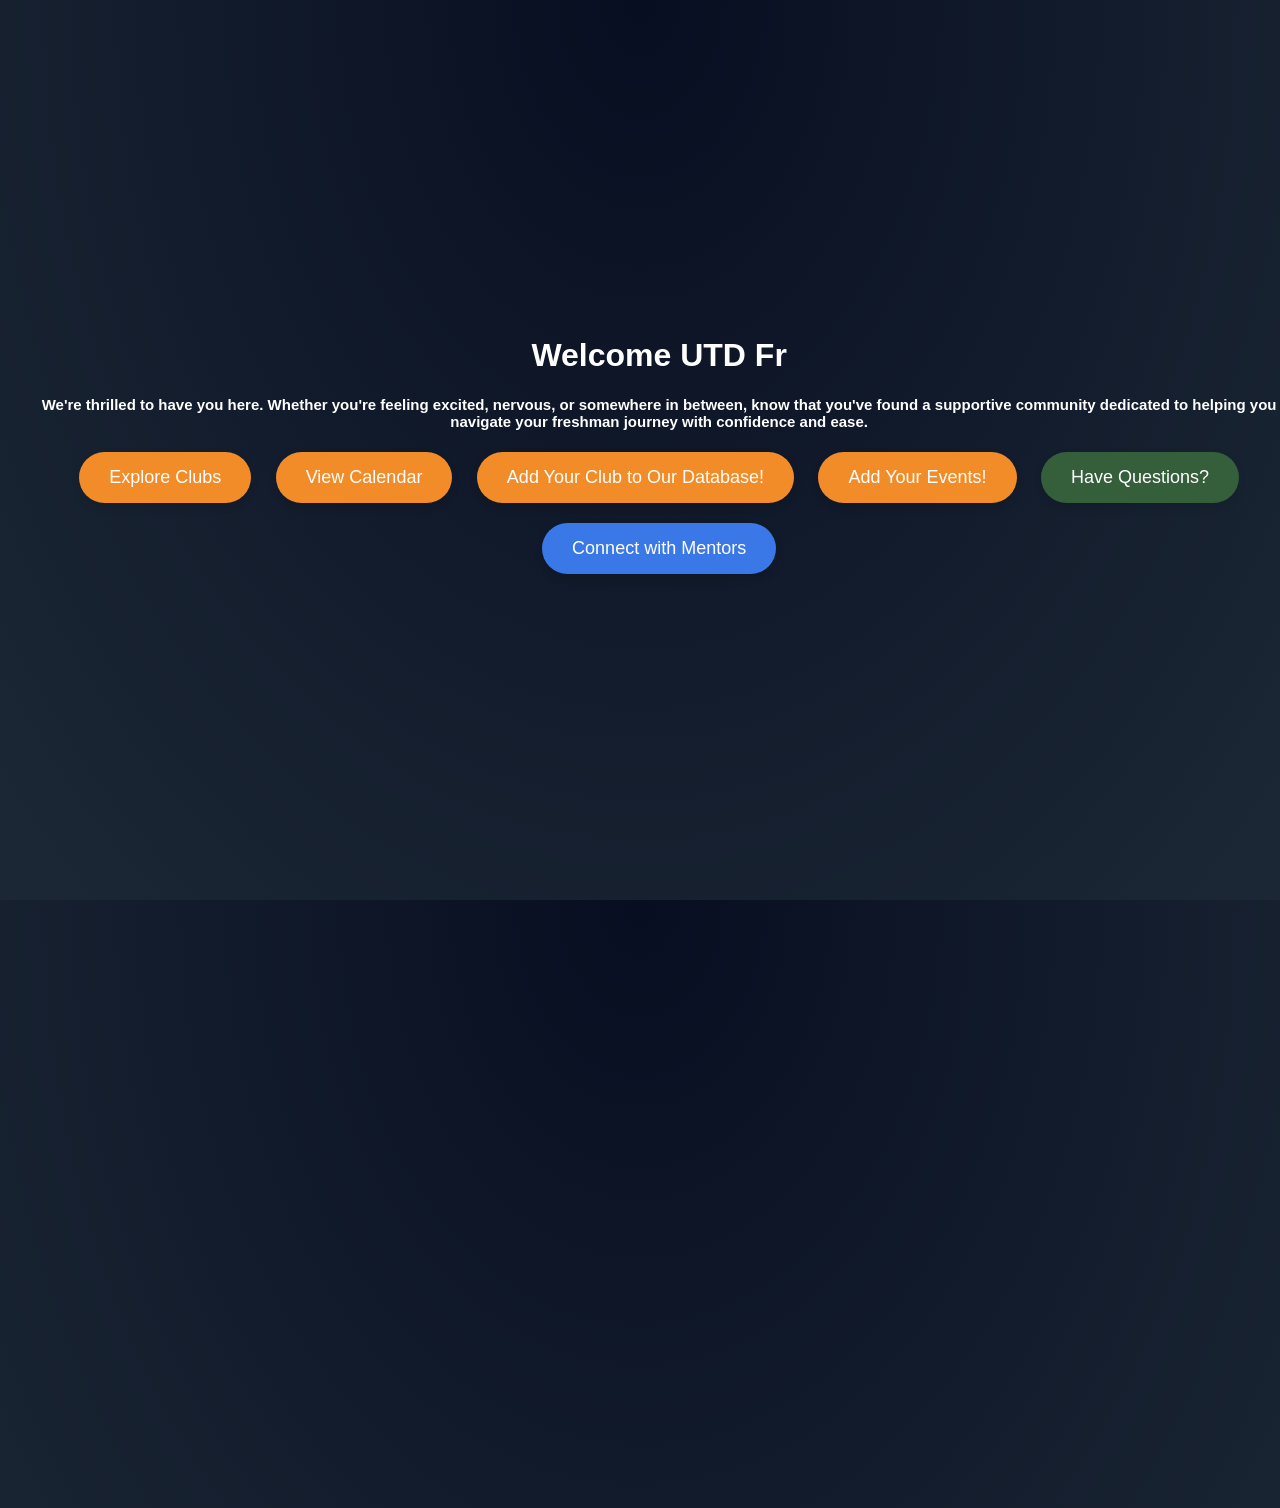
==== index.html @ 8aa38306 "📟🌵 Checkpoint ./index.html:66178321/368:66178343/2198" ====
<!DOCTYPE html>
<html lang="en">
  <head>
    <meta charset="UTF-8" />
    <meta name="viewport" content="width=device-width, initial-scale=1.0" />
    <title>UTD Freshmen Hub</title>
    <link rel="stylesheet" href="styles.css" />
    <script src="script.js"></script>

    <style>html, body {
            height: 100%;
            overflow: hidden;
            background-image: radial-gradient(ellipse at top, #080e21 0%, #1b2735 95%);
        }

        /* Star effect */
        .star {
            width: 1px;
            height: 1px;
            background: transparent;
            box-shadow: 100px 200px #fff,
                        500px 300px #fff,
                        800px 150px #fff,
                        1200px 400px #fff,
                        1500px 600px #fff,
                        /* ... Add other star positions here ... */
                        /* ... Continue adding star positions as needed ... */
        }

        /* Meteor animation */
      @keyframes meteor {
            0% {
                opacity: 0;
                margin-top: -300px;
                margin-right: -300px;
            }
          10%{
               opacity:1;           
          }
            12% {
                opacity: 0;
            }
            15% {
                margin-top: 300px;
                margin-left: -600px;
                opacity: 0;
            }
            100% {
                opacity: 0;
            }
        }

        /* Meteor elements */
        .meteor-1, .meteor-2, .meteor-3, .meteor-4, .meteor-5,
        .meteor-6, .meteor-7, .meteor-8, .meteor-9, .meteor-10,
        .meteor-11, .meteor-12, .meteor-13, .meteor-14, .meteor-15 {
            position: absolute;
            width: 300px;
            height: 1px;
            transform: rotate(-45deg);
            background-image: linear-gradient(to right, #fff, rgba(255, 255, 255, 0));
            animation: meteor 4s linear infinite;
            opacity: 0;
        }

        .meteor-1:before, .meteor-2:before, .meteor-3:before,
        .meteor-4:before, .meteor-5:before, .meteor-6:before,
        .meteor-7:before, .meteor-8:before, .meteor-9:before,
        .meteor-10:before, .meteor-11:before, .meteor-12:before,
        .meteor-13:before, .meteor-14:before, .meteor-15:before {
            content: "";
            position: absolute;
            width: 4px;
            height: 5px;
            border-radius: 50%;
            margin-top: -2px;
            background: rgba(255, 255, 255, 0.7);
            box-shadow: 0 0 15px 3px #fff;
        }
.meteor-1 { animation: meteor 5s linear infinite; } /* Slower */
.meteor-2 { animation: meteor 7s linear infinite; } /* Normal speed (same as before) */
.meteor-3 { animation: meteor 4s linear infinite; } /* Faster */
.meteor-4 { animation: meteor 5s linear infinite; }      
 .meteor-5 { animation: meteor 8s linear infinite; }     
 .meteor-6 { animation: meteor 5s linear infinite; }     
  .meteor-7 { animation: meteor 9s linear infinite; }   
      .meteor-8 { animation: meteor 6s linear infinite; } 
      .meteor-9 { animation: meteor 3s linear infinite; } 
      .meteor-10 { animation: meteor 7s linear infinite; } 
      .meteor-11 { animation: meteor 6s linear infinite; } 
      .meteor-12 { animation: meteor 5s linear infinite; } 
      .meteor-13 { animation: meteor 8s linear infinite; } 
      
/* ... Adjust animation durations for other meteors ... */



        /* Adjust meteor positions */
        .meteor-1 { top: 50px; left: 10%; animation-delay: 5s; }
        .meteor-2 { top: 120px; left: 20%; animation-delay: 3s;}
        .meteor-3 { top: 200px; left: 30%; animation-delay: 7s;}
        .meteor-4 { top: 300px; left: 40%; animation-delay: 2s;}
        .meteor-5 { top: 400px; left: 50%; animation-delay: 6s;}
        .meteor-6 { top: 500px; left: 60%; animation-delay: 4s}
        .meteor-7 { top: 600px; left: 70%; animation-delay: 3s}
        .meteor-8 { top: 700px; left: 80%; animation-delay: 0s}
        .meteor-9 { top: 800px; left: 90%; animation-delay: 5s}
        .meteor-10 { top: 900px; left: 100%; animation-delay: 2s }
        .meteor-11 { top: 1000px; left: 110%; animation-delay: 3s}
        .meteor-12 { top: 1100px; left: 120%; animation-delay: 7s}
        .meteor-13 { top: 1200px; left: 130%; animation-delay: 5s}
        .meteor-14 { top: 1300px; left: 140%; animation-delay: 4s}
        .meteor-15 { top: 1400px; left: 150%; animation-delay: 1s}
        </style>
    
    <style>
      body {
        background-size: cover;
        font-family: "Montserrat", sans-serif;
        margin: 0;
        padding: 0;
        display: flex;
        justify-content: center;
        align-items: center;
        height: 100vh;
      }

      .container {
        text-align: center;
        color: white;
      }

      button {
        padding: 15px 30px;
        margin: 10px;
        font-size: 18px;
        border: none;
        border-radius: 30px;
        cursor: pointer;
        background-color: #F28C28; /* orange button color */
        color: white;
        transition: background-color 0.3s, transform 0.2s;
        box-shadow: 0 4px 8px rgba(0, 0, 0, 0.1);
      }

      button:hover {
        background-color: #CC5500; /* Darker orange on hover */
        transform: scale(1.05);
        box-shadow: 0 6px 12px rgba(0, 0, 0, 0.2);
      }

      button:active {
        transform: scale(0.95);
      }
      h2 {
        font-size: 15px;
      }
    </style>
  </head>
  
<body>
    <!-- Meteor shower background elements -->
    <div class="star"></div>
    <div class="meteor-1"></div>
  <div class="meteor-2"></div>
<div class="meteor-3"></div>
<div class="meteor-4"></div>
<div class="meteor-5"></div>
<div class="meteor-6"></div>
<div class="meteor-7"></div>
<div class="meteor-8"></div>
<div class="meteor-9"></div>
<div class="meteor-10"></div>
<div class="meteor-11"></div>
<div class="meteor-12"></div>
<div class="meteor-13"></div>
<div class="meteor-14"></div>
<div class="meteor-15"></div>
  
  
  <script>
        // Dynamically generate stars with random positions
        for (let i = 0; i < 50; i++) {
            const star = document.createElement('div');
            star.className = 'star';
            star.style.top = `${Math.random() * window.innerHeight}px`;
            star.style.left = `${Math.random() * window.innerWidth}px`;
            document.body.appendChild(star);
        }
    </script>
  <div class="meteor-1"></div>
<div class="meteor-2"></div>
  <div class="meteor-3"></div>
  <div class="meteor-4"></div>
  <div class="meteor-5"></div>
  <div class="meteor-6"></div>
  <div class="meteor-7"></div>
  <div class="meteor-8"></div>
  <div class="meteor-9"></div>
  <div class="meteor-10"></div>
  <div class="meteor-11"></div>
  <div class="meteor-12"></div>
  <div class="meteor-13"></div>
  <div class="meteor-14"></div>
  <div class="meteor-15"></div>

</body>
  
  <body>
    <div class="container">
  
      <h1 id="welcome-text"></h1>

      <h2>
        We're thrilled to have you here. Whether you're feeling excited,
        nervous, or somewhere in between, know that you've found a supportive
        community dedicated to helping you navigate your freshman journey with
        confidence and ease.
      </h2>
      <a href="clubs.html"><button>Explore Clubs</button></a>
      <a href="calendar.html"><button>View Calendar</button></a>
      <a href="https://forms.gle/FMTsBV5ovPkFFYZQ8"><button>Add Your Club to Our Database!</button></a>
      <a href="form.html"><button>Add Your Events!</button></a>
      <button style="background-color: #355E3B">Have Questions?</button>
      <button style="background-color: #3b78e7">Connect with Mentors</button>
    </div>
   
    <script src="script.js"></script>
    <script>
      console.log("Script loaded");

const welcomeText = "Welcome UTD Freshman!";
const welcomeDiv = document.getElementById("welcome-text");

function typeWriter(text, i) {
  if (i < text.length) {
    welcomeDiv.innerHTML += text.charAt(i);
    i++;
    setTimeout(function () {
      typeWriter(text, i);
    }, 100); // Adjust the typing speed (milliseconds)
  }
}

typeWriter(welcomeText, 0);

    </script>
    <!-- Start of ChatBot (www.chatbot.com) code -->
<script type="text/javascript">
    window.__be = window.__be || {};
    window.__be.id = "65ff8ab4b17715000725b593";
    (function() {
        var be = document.createElement('script'); be.type = 'text/javascript'; be.async = true;
        be.src = ('https:' == document.location.protocol ? 'https://' : 'http://') + 'cdn.chatbot.com/widget/plugin.js';
        var s = document.getElementsByTagName('script')[0]; s.parentNode.insertBefore(be, s);
    })();
</script>
<noscript>You need to <a href="https://www.chatbot.com/help/chat-widget/enable-javascript-in-your-browser/" rel="noopener nofollow">enable JavaScript</a> in order to use the AI chatbot tool powered by <a href="https://www.chatbot.com/" rel="noopener nofollow" target="_blank">ChatBot</a></noscript>
<!-- End of ChatBot code -->
  </body>
</html>
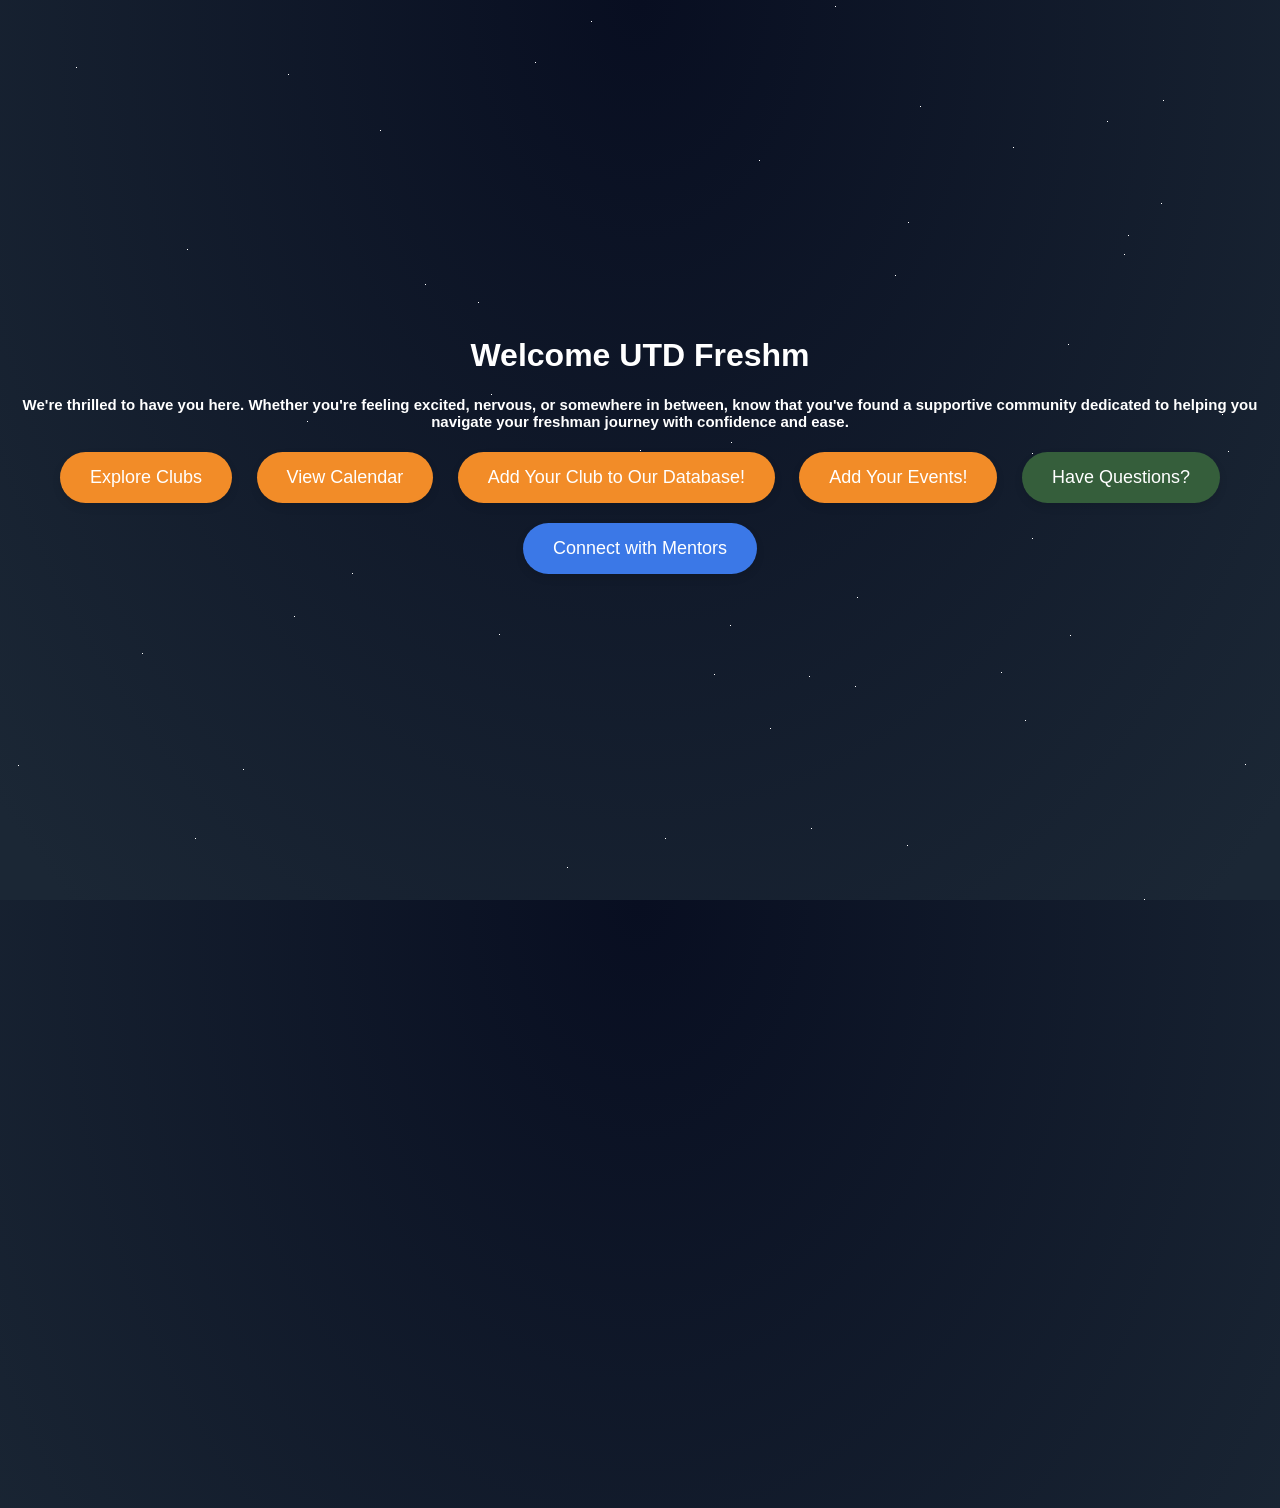
==== commit 98c05abf: "🍰🛋 Checkpoint ./index.html:66178321/18174:66178343/1074" ====
--- a/index.html
+++ b/index.html
@@ -12,20 +12,26 @@
             overflow: hidden;
             background-image: radial-gradient(ellipse at top, #080e21 0%, #1b2735 95%);
         }
-
-        /* Star effect */
-        .star {
-            width: 1px;
-            height: 1px;
-            background: transparent;
-            box-shadow: 100px 200px #fff,
-                        500px 300px #fff,
-                        800px 150px #fff,
-                        1200px 400px #fff,
-                        1500px 600px #fff,
-                        /* ... Add other star positions here ... */
-                        /* ... Continue adding star positions as needed ... */
-        }
+    .star {
+        position: absolute;
+        width: 1px;
+        height: 1px;
+        background: #fff;
+        /* Set the box-shadow to position the stars */
+        /* You can adjust these values to position the stars */
+        /* Each pair of values represents the X and Y coordinates of a star */
+        box-shadow: 
+            100px 200px, 300px 400px, 500px 100px, 700px 500px, 900px 300px, 1100px 200px,
+            1200px 600px, 1400px 400px, 1600px 300px, 1800px 500px, 2000px 200px, 2200px 100px,
+            2400px 600px, 2600px 300px, 2800px 400px, 3000px 200px, 3200px 500px, 3400px 100px,
+            3600px 600px, 3800px 300px, 4000px 400px, 4200px 200px, 4400px 500px, 4600px 100px,
+            4800px 600px, 5000px 300px,
+            5200px 100px, 5400px 400px, 5600px 200px, 5800px 500px, 6000px 300px, 6200px 100px,
+            6400px 600px, 6600px 400px, 6800px 300px, 7000px 200px, 7200px 500px, 7400px 100px,
+            7600px 600px, 7800px 400px, 8000px 300px, 8200px 200px, 8400px 500px, 8600px 100px,
+            8800px 600px, 9000px 300px, 9200px 400px, 9400px 200px, 9600px 500px, 9800px 100px,
+            5500px 350px, 5600px 450px, 5700px 250px, 5800px 350px, 5900px 150px, 6000px 400px, 6100px 300px, 6200px 500px, 6300px 200px, 6400p
+    }
 
         /* Meteor animation */
       @keyframes meteor {
@@ -111,6 +117,7 @@
         .meteor-13 { top: 1200px; left: 130%; animation-delay: 5s}
         .meteor-14 { top: 1300px; left: 140%; animation-delay: 4s}
         .meteor-15 { top: 1400px; left: 150%; animation-delay: 1s}
+      
         </style>
     
     <style>
@@ -141,17 +148,29 @@
         color: white;
         transition: background-color 0.3s, transform 0.2s;
         box-shadow: 0 4px 8px rgba(0, 0, 0, 0.1);
+        
       }
 
       button:hover {
         background-color: #CC5500; /* Darker orange on hover */
         transform: scale(1.05);
         box-shadow: 0 6px 12px rgba(0, 0, 0, 0.2);
-      }
-
-      button:active {
-        transform: scale(0.95);
-      }
+        animation: glow 1s infinite alternate;
+      }
+ button:active {
+            transform: scale(0.95);
+        }
+
+        /* Glowing effect animation */
+        @keyframes glow {
+            from {
+                box-shadow: 0 6px 12px rgba(0, 0, 0, 0.2);
+            }
+            to {
+                box-shadow: 0 8px 16px rgba(255, 140, 40, 0.8);
+            }
+        }
+      
       h2 {
         font-size: 15px;
       }
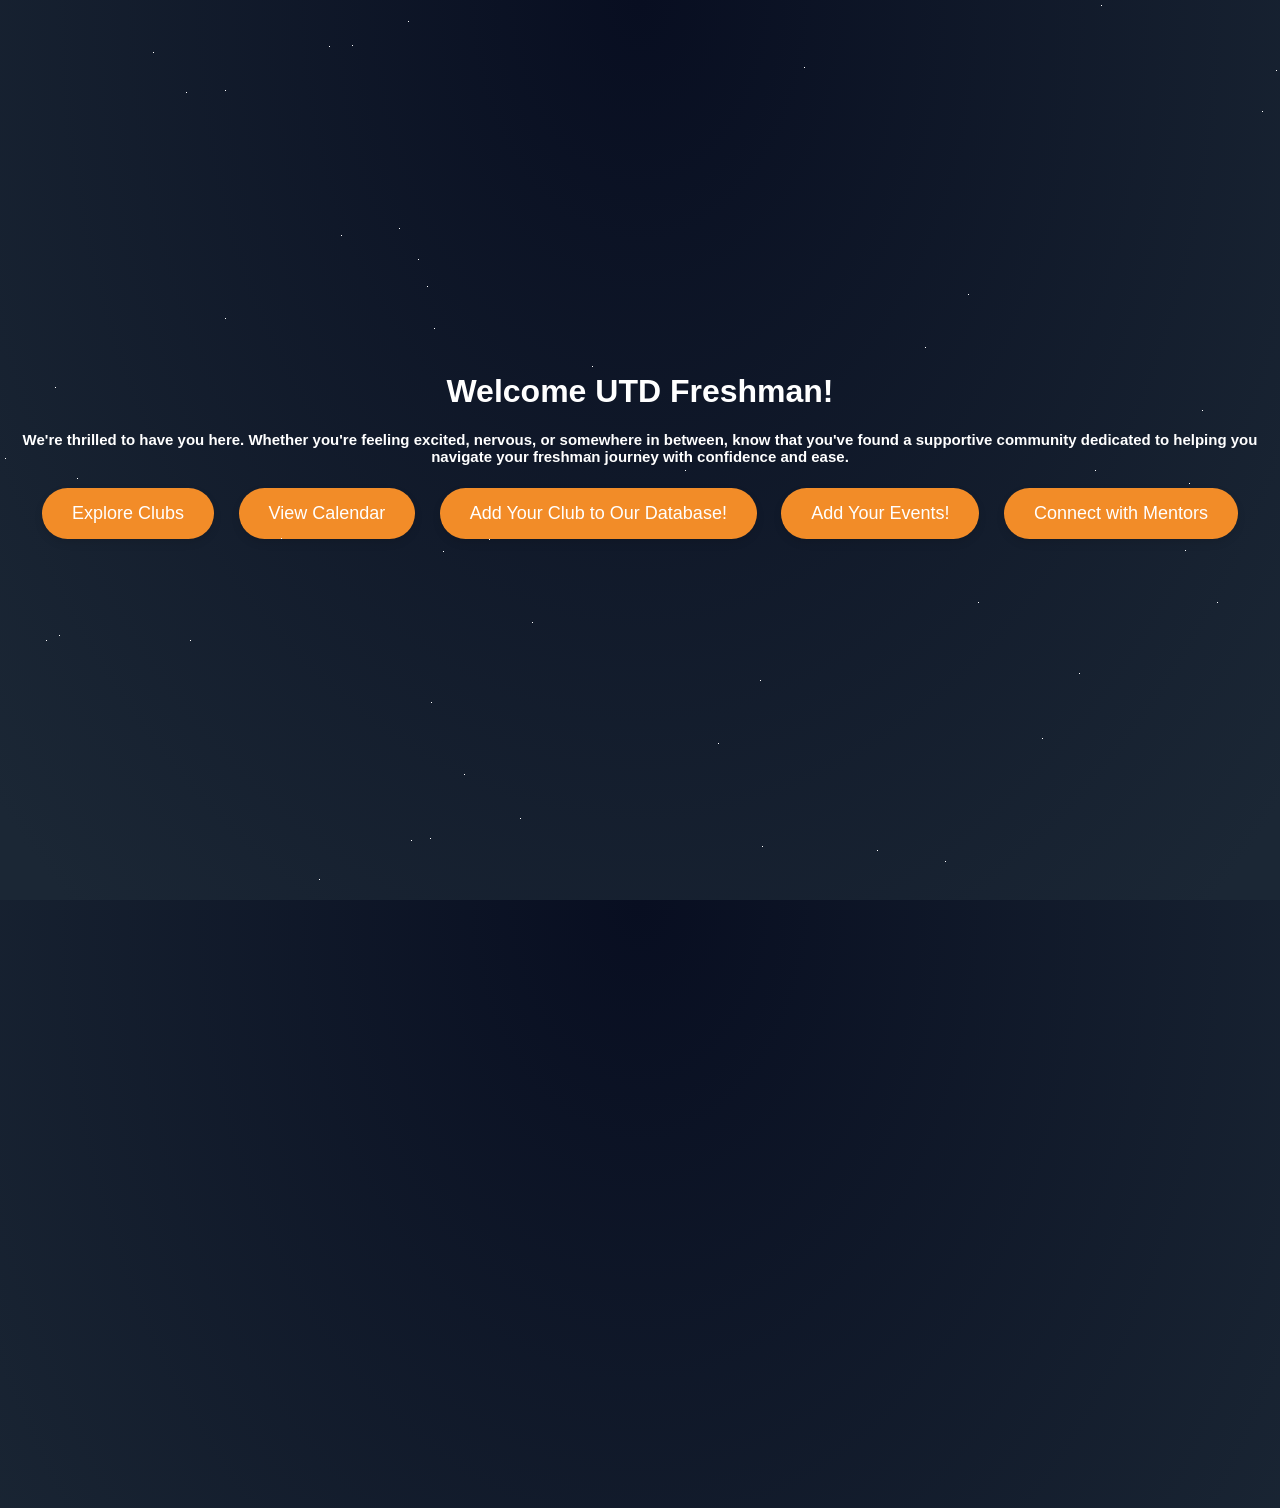
==== commit d89f4529: "🌘🏕 Checkpoint ./index.html:66178321/73:66178343/464:66179221/144 ./mentors.html:66179221/3953 ./form" ====
--- a/index.html
+++ b/index.html
@@ -148,29 +148,17 @@
         color: white;
         transition: background-color 0.3s, transform 0.2s;
         box-shadow: 0 4px 8px rgba(0, 0, 0, 0.1);
-        
       }
 
       button:hover {
         background-color: #CC5500; /* Darker orange on hover */
         transform: scale(1.05);
         box-shadow: 0 6px 12px rgba(0, 0, 0, 0.2);
-        animation: glow 1s infinite alternate;
-      }
- button:active {
-            transform: scale(0.95);
-        }
-
-        /* Glowing effect animation */
-        @keyframes glow {
-            from {
-                box-shadow: 0 6px 12px rgba(0, 0, 0, 0.2);
-            }
-            to {
-                box-shadow: 0 8px 16px rgba(255, 140, 40, 0.8);
-            }
-        }
-      
+      }
+
+      button:active {
+        transform: scale(0.95);
+      }
       h2 {
         font-size: 15px;
       }
@@ -240,8 +228,8 @@
       <a href="calendar.html"><button>View Calendar</button></a>
       <a href="https://forms.gle/FMTsBV5ovPkFFYZQ8"><button>Add Your Club to Our Database!</button></a>
       <a href="form.html"><button>Add Your Events!</button></a>
-      <button style="background-color: #355E3B">Have Questions?</button>
-      <button style="background-color: #3b78e7">Connect with Mentors</button>
+      <a href="mentors.html"><button>Connect with Mentors</button></a>
+      <!--<button style="background-color: #3b78e7">Connect with Mentors</button>-->
     </div>
    
     <script src="script.js"></script>
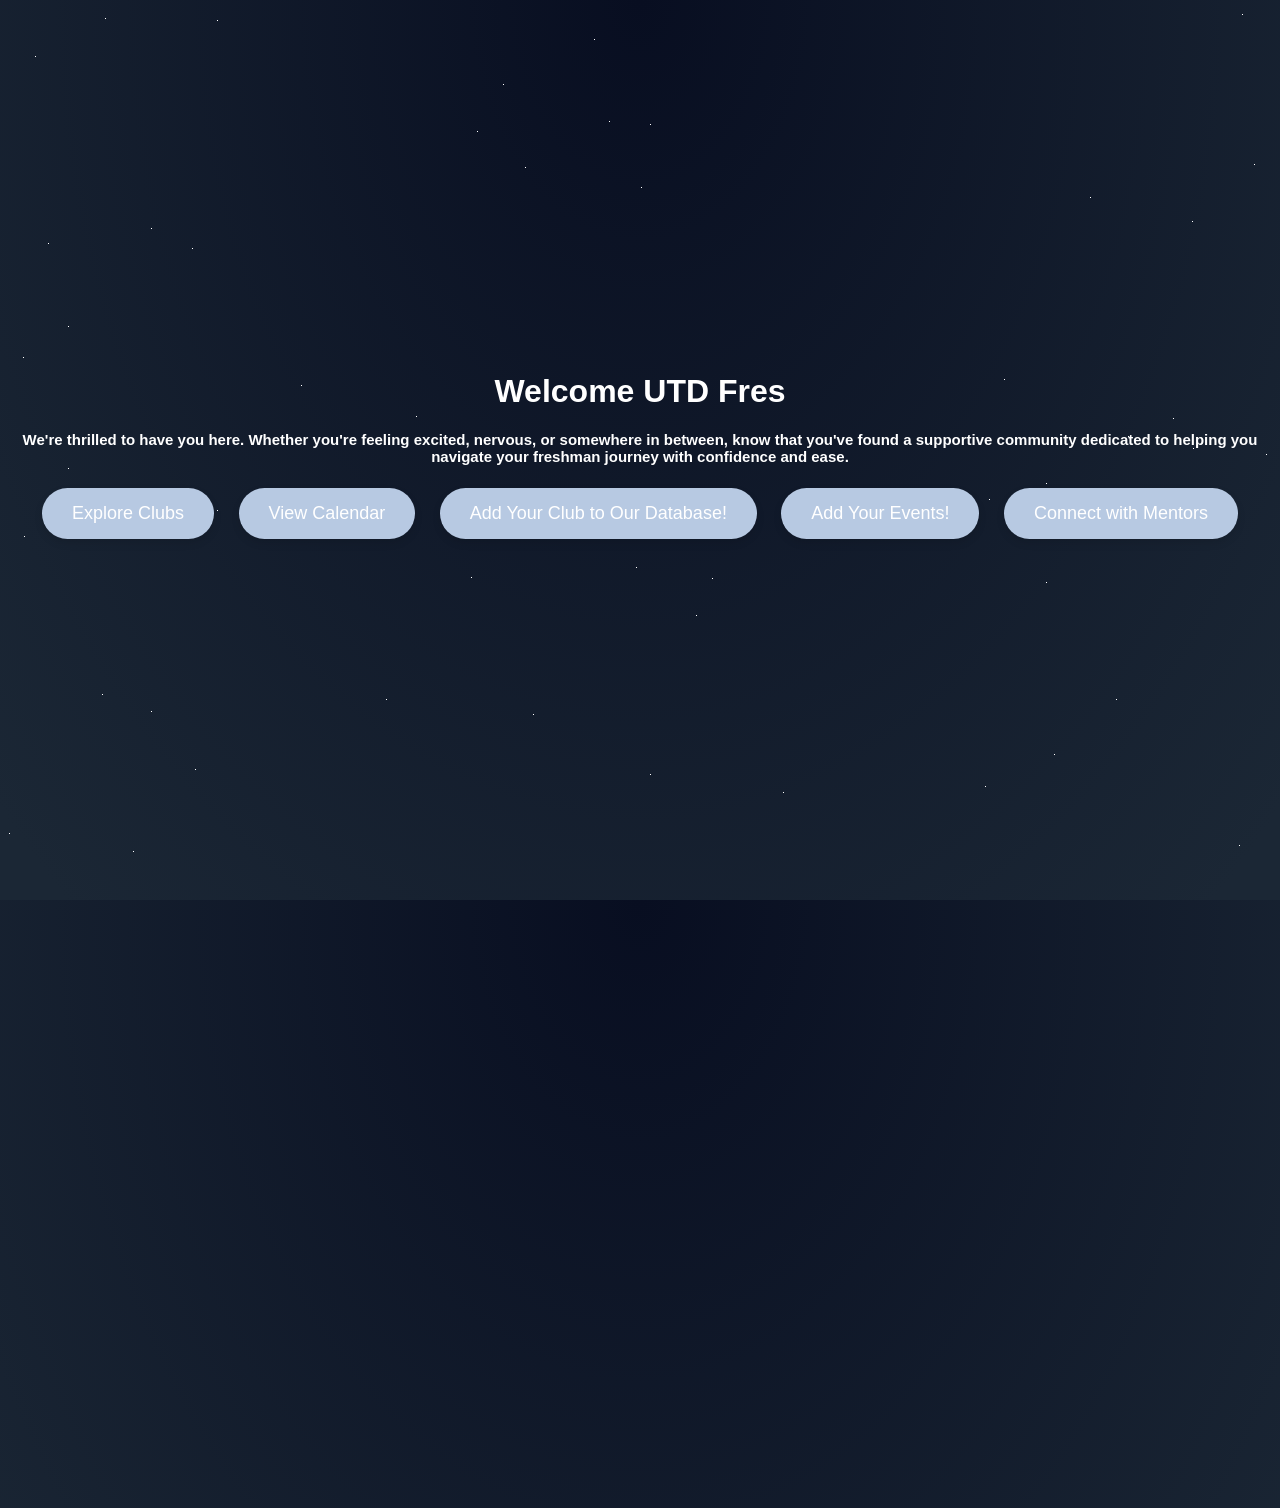
==== commit f69dd725: "🚜🚝 Checkpoint ./mentors.html:66179221/764 ./calendar.html:66178321/49 ./index.html:66178321/24470" ====
--- a/index.html
+++ b/index.html
@@ -7,12 +7,18 @@
     <link rel="stylesheet" href="styles.css" />
     <script src="script.js"></script>
 
-    <style>html, body {
-            height: 100%;
-            overflow: hidden;
-            background-image: radial-gradient(ellipse at top, #080e21 0%, #1b2735 95%);
-        }
-    .star {
+    <style>
+      html,
+      body {
+        height: 100%;
+        overflow: hidden;
+        background-image: radial-gradient(
+          ellipse at top,
+          #080e21 0%,
+          #1b2735 95%
+        );
+      }
+      .star {
         position: absolute;
         width: 1px;
         height: 1px;
@@ -20,106 +26,217 @@
         /* Set the box-shadow to position the stars */
         /* You can adjust these values to position the stars */
         /* Each pair of values represents the X and Y coordinates of a star */
-        box-shadow: 
-            100px 200px, 300px 400px, 500px 100px, 700px 500px, 900px 300px, 1100px 200px,
-            1200px 600px, 1400px 400px, 1600px 300px, 1800px 500px, 2000px 200px, 2200px 100px,
-            2400px 600px, 2600px 300px, 2800px 400px, 3000px 200px, 3200px 500px, 3400px 100px,
-            3600px 600px, 3800px 300px, 4000px 400px, 4200px 200px, 4400px 500px, 4600px 100px,
-            4800px 600px, 5000px 300px,
-            5200px 100px, 5400px 400px, 5600px 200px, 5800px 500px, 6000px 300px, 6200px 100px,
-            6400px 600px, 6600px 400px, 6800px 300px, 7000px 200px, 7200px 500px, 7400px 100px,
-            7600px 600px, 7800px 400px, 8000px 300px, 8200px 200px, 8400px 500px, 8600px 100px,
-            8800px 600px, 9000px 300px, 9200px 400px, 9400px 200px, 9600px 500px, 9800px 100px,
-            5500px 350px, 5600px 450px, 5700px 250px, 5800px 350px, 5900px 150px, 6000px 400px, 6100px 300px, 6200px 500px, 6300px 200px, 6400p
-    }
-
-        /* Meteor animation */
+        box-shadow: 100px 200px, 300px 400px, 500px 100px, 700px 500px,
+          900px 300px, 1100px 200px, 1200px 600px, 1400px 400px, 1600px 300px,
+          1800px 500px, 2000px 200px, 2200px 100px, 2400px 600px, 2600px 300px,
+          2800px 400px, 3000px 200px, 3200px 500px, 3400px 100px, 3600px 600px,
+          3800px 300px, 4000px 400px, 4200px 200px, 4400px 500px, 4600px 100px,
+          4800px 600px, 5000px 300px, 5200px 100px, 5400px 400px, 5600px 200px,
+          5800px 500px, 6000px 300px, 6200px 100px, 6400px 600px, 6600px 400px,
+          6800px 300px, 7000px 200px, 7200px 500px, 7400px 100px, 7600px 600px,
+          7800px 400px, 8000px 300px, 8200px 200px, 8400px 500px, 8600px 100px,
+          8800px 600px, 9000px 300px, 9200px 400px, 9400px 200px, 9600px 500px,
+          9800px 100px, 5500px 350px, 5600px 450px, 5700px 250px, 5800px 350px,
+          5900px 150px, 6000px 400px, 6100px 300px, 6200px 500px, 6300px 200px,
+          6400p;
+      }
+
+      /* Meteor animation */
       @keyframes meteor {
-            0% {
-                opacity: 0;
-                margin-top: -300px;
-                margin-right: -300px;
-            }
-          10%{
-               opacity:1;           
-          }
-            12% {
-                opacity: 0;
-            }
-            15% {
-                margin-top: 300px;
-                margin-left: -600px;
-                opacity: 0;
-            }
-            100% {
-                opacity: 0;
-            }
-        }
-
-        /* Meteor elements */
-        .meteor-1, .meteor-2, .meteor-3, .meteor-4, .meteor-5,
-        .meteor-6, .meteor-7, .meteor-8, .meteor-9, .meteor-10,
-        .meteor-11, .meteor-12, .meteor-13, .meteor-14, .meteor-15 {
-            position: absolute;
-            width: 300px;
-            height: 1px;
-            transform: rotate(-45deg);
-            background-image: linear-gradient(to right, #fff, rgba(255, 255, 255, 0));
-            animation: meteor 4s linear infinite;
-            opacity: 0;
-        }
-
-        .meteor-1:before, .meteor-2:before, .meteor-3:before,
-        .meteor-4:before, .meteor-5:before, .meteor-6:before,
-        .meteor-7:before, .meteor-8:before, .meteor-9:before,
-        .meteor-10:before, .meteor-11:before, .meteor-12:before,
-        .meteor-13:before, .meteor-14:before, .meteor-15:before {
-            content: "";
-            position: absolute;
-            width: 4px;
-            height: 5px;
-            border-radius: 50%;
-            margin-top: -2px;
-            background: rgba(255, 255, 255, 0.7);
-            box-shadow: 0 0 15px 3px #fff;
-        }
-.meteor-1 { animation: meteor 5s linear infinite; } /* Slower */
-.meteor-2 { animation: meteor 7s linear infinite; } /* Normal speed (same as before) */
-.meteor-3 { animation: meteor 4s linear infinite; } /* Faster */
-.meteor-4 { animation: meteor 5s linear infinite; }      
- .meteor-5 { animation: meteor 8s linear infinite; }     
- .meteor-6 { animation: meteor 5s linear infinite; }     
-  .meteor-7 { animation: meteor 9s linear infinite; }   
-      .meteor-8 { animation: meteor 6s linear infinite; } 
-      .meteor-9 { animation: meteor 3s linear infinite; } 
-      .meteor-10 { animation: meteor 7s linear infinite; } 
-      .meteor-11 { animation: meteor 6s linear infinite; } 
-      .meteor-12 { animation: meteor 5s linear infinite; } 
-      .meteor-13 { animation: meteor 8s linear infinite; } 
-      
-/* ... Adjust animation durations for other meteors ... */
-
-
-
-        /* Adjust meteor positions */
-        .meteor-1 { top: 50px; left: 10%; animation-delay: 5s; }
-        .meteor-2 { top: 120px; left: 20%; animation-delay: 3s;}
-        .meteor-3 { top: 200px; left: 30%; animation-delay: 7s;}
-        .meteor-4 { top: 300px; left: 40%; animation-delay: 2s;}
-        .meteor-5 { top: 400px; left: 50%; animation-delay: 6s;}
-        .meteor-6 { top: 500px; left: 60%; animation-delay: 4s}
-        .meteor-7 { top: 600px; left: 70%; animation-delay: 3s}
-        .meteor-8 { top: 700px; left: 80%; animation-delay: 0s}
-        .meteor-9 { top: 800px; left: 90%; animation-delay: 5s}
-        .meteor-10 { top: 900px; left: 100%; animation-delay: 2s }
-        .meteor-11 { top: 1000px; left: 110%; animation-delay: 3s}
-        .meteor-12 { top: 1100px; left: 120%; animation-delay: 7s}
-        .meteor-13 { top: 1200px; left: 130%; animation-delay: 5s}
-        .meteor-14 { top: 1300px; left: 140%; animation-delay: 4s}
-        .meteor-15 { top: 1400px; left: 150%; animation-delay: 1s}
-      
-        </style>
-    
+        0% {
+          opacity: 0;
+          margin-top: -300px;
+          margin-right: -300px;
+        }
+        10% {
+          opacity: 1;
+        }
+        12% {
+          opacity: 0;
+        }
+        15% {
+          margin-top: 300px;
+          margin-left: -600px;
+          opacity: 0;
+        }
+        100% {
+          opacity: 0;
+        }
+      }
+
+      /* Meteor elements */
+      .meteor-1,
+      .meteor-2,
+      .meteor-3,
+      .meteor-4,
+      .meteor-5,
+      .meteor-6,
+      .meteor-7,
+      .meteor-8,
+      .meteor-9,
+      .meteor-10,
+      .meteor-11,
+      .meteor-12,
+      .meteor-13,
+      .meteor-14,
+      .meteor-15 {
+        position: absolute;
+        width: 300px;
+        height: 1px;
+        transform: rotate(-45deg);
+        background-image: linear-gradient(
+          to right,
+          #fff,
+          rgba(255, 255, 255, 0)
+        );
+        animation: meteor 4s linear infinite;
+        opacity: 0;
+      }
+
+      .meteor-1:before,
+      .meteor-2:before,
+      .meteor-3:before,
+      .meteor-4:before,
+      .meteor-5:before,
+      .meteor-6:before,
+      .meteor-7:before,
+      .meteor-8:before,
+      .meteor-9:before,
+      .meteor-10:before,
+      .meteor-11:before,
+      .meteor-12:before,
+      .meteor-13:before,
+      .meteor-14:before,
+      .meteor-15:before {
+        content: "";
+        position: absolute;
+        width: 4px;
+        height: 5px;
+        border-radius: 50%;
+        margin-top: -2px;
+        background: rgba(255, 255, 255, 0.7);
+        box-shadow: 0 0 15px 3px #fff;
+      }
+      .meteor-1 {
+        animation: meteor 5s linear infinite;
+      } /* Slower */
+      .meteor-2 {
+        animation: meteor 7s linear infinite;
+      } /* Normal speed (same as before) */
+      .meteor-3 {
+        animation: meteor 4s linear infinite;
+      } /* Faster */
+      .meteor-4 {
+        animation: meteor 5s linear infinite;
+      }
+      .meteor-5 {
+        animation: meteor 8s linear infinite;
+      }
+      .meteor-6 {
+        animation: meteor 5s linear infinite;
+      }
+      .meteor-7 {
+        animation: meteor 9s linear infinite;
+      }
+      .meteor-8 {
+        animation: meteor 6s linear infinite;
+      }
+      .meteor-9 {
+        animation: meteor 3s linear infinite;
+      }
+      .meteor-10 {
+        animation: meteor 7s linear infinite;
+      }
+      .meteor-11 {
+        animation: meteor 6s linear infinite;
+      }
+      .meteor-12 {
+        animation: meteor 5s linear infinite;
+      }
+      .meteor-13 {
+        animation: meteor 8s linear infinite;
+      }
+
+      /* ... Adjust animation durations for other meteors ... */
+
+      /* Adjust meteor positions */
+      .meteor-1 {
+        top: 50px;
+        left: 10%;
+        animation-delay: 5s;
+      }
+      .meteor-2 {
+        top: 120px;
+        left: 20%;
+        animation-delay: 3s;
+      }
+      .meteor-3 {
+        top: 200px;
+        left: 30%;
+        animation-delay: 7s;
+      }
+      .meteor-4 {
+        top: 300px;
+        left: 40%;
+        animation-delay: 2s;
+      }
+      .meteor-5 {
+        top: 400px;
+        left: 50%;
+        animation-delay: 6s;
+      }
+      .meteor-6 {
+        top: 500px;
+        left: 60%;
+        animation-delay: 4s;
+      }
+      .meteor-7 {
+        top: 600px;
+        left: 70%;
+        animation-delay: 3s;
+      }
+      .meteor-8 {
+        top: 700px;
+        left: 80%;
+        animation-delay: 0s;
+      }
+      .meteor-9 {
+        top: 800px;
+        left: 90%;
+        animation-delay: 5s;
+      }
+      .meteor-10 {
+        top: 900px;
+        left: 100%;
+        animation-delay: 2s;
+      }
+      .meteor-11 {
+        top: 1000px;
+        left: 110%;
+        animation-delay: 3s;
+      }
+      .meteor-12 {
+        top: 1100px;
+        left: 120%;
+        animation-delay: 7s;
+      }
+      .meteor-13 {
+        top: 1200px;
+        left: 130%;
+        animation-delay: 5s;
+      }
+      .meteor-14 {
+        top: 1300px;
+        left: 140%;
+        animation-delay: 4s;
+      }
+      .meteor-15 {
+        top: 1400px;
+        left: 150%;
+        animation-delay: 1s;
+      }
+    </style>
+
     <style>
       body {
         background-size: cover;
@@ -144,78 +261,76 @@
         border: none;
         border-radius: 30px;
         cursor: pointer;
-        background-color: #F28C28; /* orange button color */
+        background-color: #b7c9e2; /* orange button color */
         color: white;
-        transition: background-color 0.3s, transform 0.2s;
+        transition: background-color 0.3s, transform 0.2s, box-shadow 0.3s; /* Added box-shadow transition */
         box-shadow: 0 4px 8px rgba(0, 0, 0, 0.1);
       }
 
       button:hover {
-        background-color: #CC5500; /* Darker orange on hover */
+        background-color: #cdd9eb; /* Darker orange on hover */
         transform: scale(1.05);
-        box-shadow: 0 6px 12px rgba(0, 0, 0, 0.2);
+        box-shadow: 0 6px 12px rgba(0, 0, 0, 0.2), 0 0 10px 10px white; /* Added white glowing border */
       }
 
       button:active {
         transform: scale(0.95);
       }
+
       h2 {
         font-size: 15px;
       }
     </style>
   </head>
-  
-<body>
+
+  <body>
     <!-- Meteor shower background elements -->
     <div class="star"></div>
     <div class="meteor-1"></div>
-  <div class="meteor-2"></div>
-<div class="meteor-3"></div>
-<div class="meteor-4"></div>
-<div class="meteor-5"></div>
-<div class="meteor-6"></div>
-<div class="meteor-7"></div>
-<div class="meteor-8"></div>
-<div class="meteor-9"></div>
-<div class="meteor-10"></div>
-<div class="meteor-11"></div>
-<div class="meteor-12"></div>
-<div class="meteor-13"></div>
-<div class="meteor-14"></div>
-<div class="meteor-15"></div>
-  
-  
-  <script>
-        // Dynamically generate stars with random positions
-        for (let i = 0; i < 50; i++) {
-            const star = document.createElement('div');
-            star.className = 'star';
-            star.style.top = `${Math.random() * window.innerHeight}px`;
-            star.style.left = `${Math.random() * window.innerWidth}px`;
-            document.body.appendChild(star);
-        }
+    <div class="meteor-2"></div>
+    <div class="meteor-3"></div>
+    <div class="meteor-4"></div>
+    <div class="meteor-5"></div>
+    <div class="meteor-6"></div>
+    <div class="meteor-7"></div>
+    <div class="meteor-8"></div>
+    <div class="meteor-9"></div>
+    <div class="meteor-10"></div>
+    <div class="meteor-11"></div>
+    <div class="meteor-12"></div>
+    <div class="meteor-13"></div>
+    <div class="meteor-14"></div>
+    <div class="meteor-15"></div>
+
+    <script>
+      // Dynamically generate stars with random positions
+      for (let i = 0; i < 50; i++) {
+        const star = document.createElement("div");
+        star.className = "star";
+        star.style.top = `${Math.random() * window.innerHeight}px`;
+        star.style.left = `${Math.random() * window.innerWidth}px`;
+        document.body.appendChild(star);
+      }
     </script>
-  <div class="meteor-1"></div>
-<div class="meteor-2"></div>
-  <div class="meteor-3"></div>
-  <div class="meteor-4"></div>
-  <div class="meteor-5"></div>
-  <div class="meteor-6"></div>
-  <div class="meteor-7"></div>
-  <div class="meteor-8"></div>
-  <div class="meteor-9"></div>
-  <div class="meteor-10"></div>
-  <div class="meteor-11"></div>
-  <div class="meteor-12"></div>
-  <div class="meteor-13"></div>
-  <div class="meteor-14"></div>
-  <div class="meteor-15"></div>
-
-</body>
-  
+    <div class="meteor-1"></div>
+    <div class="meteor-2"></div>
+    <div class="meteor-3"></div>
+    <div class="meteor-4"></div>
+    <div class="meteor-5"></div>
+    <div class="meteor-6"></div>
+    <div class="meteor-7"></div>
+    <div class="meteor-8"></div>
+    <div class="meteor-9"></div>
+    <div class="meteor-10"></div>
+    <div class="meteor-11"></div>
+    <div class="meteor-12"></div>
+    <div class="meteor-13"></div>
+    <div class="meteor-14"></div>
+    <div class="meteor-15"></div>
+  </body>
+
   <body>
     <div class="container">
-  
       <h1 id="welcome-text"></h1>
 
       <h2>
@@ -226,43 +341,60 @@
       </h2>
       <a href="clubs.html"><button>Explore Clubs</button></a>
       <a href="calendar.html"><button>View Calendar</button></a>
-      <a href="https://forms.gle/FMTsBV5ovPkFFYZQ8"><button>Add Your Club to Our Database!</button></a>
+      <a href="https://forms.gle/FMTsBV5ovPkFFYZQ8"
+        ><button>Add Your Club to Our Database!</button></a
+      >
       <a href="form.html"><button>Add Your Events!</button></a>
       <a href="mentors.html"><button>Connect with Mentors</button></a>
       <!--<button style="background-color: #3b78e7">Connect with Mentors</button>-->
     </div>
-   
+
     <script src="script.js"></script>
     <script>
       console.log("Script loaded");
 
-const welcomeText = "Welcome UTD Freshman!";
-const welcomeDiv = document.getElementById("welcome-text");
-
-function typeWriter(text, i) {
-  if (i < text.length) {
-    welcomeDiv.innerHTML += text.charAt(i);
-    i++;
-    setTimeout(function () {
-      typeWriter(text, i);
-    }, 100); // Adjust the typing speed (milliseconds)
-  }
-}
-
-typeWriter(welcomeText, 0);
-
+      const welcomeText = "Welcome UTD Freshman!";
+      const welcomeDiv = document.getElementById("welcome-text");
+
+      function typeWriter(text, i) {
+        if (i < text.length) {
+          welcomeDiv.innerHTML += text.charAt(i);
+          i++;
+          setTimeout(function () {
+            typeWriter(text, i);
+          }, 100); // Adjust the typing speed (milliseconds)
+        }
+      }
+
+      typeWriter(welcomeText, 0);
     </script>
     <!-- Start of ChatBot (www.chatbot.com) code -->
-<script type="text/javascript">
-    window.__be = window.__be || {};
-    window.__be.id = "65ff8ab4b17715000725b593";
-    (function() {
-        var be = document.createElement('script'); be.type = 'text/javascript'; be.async = true;
-        be.src = ('https:' == document.location.protocol ? 'https://' : 'http://') + 'cdn.chatbot.com/widget/plugin.js';
-        var s = document.getElementsByTagName('script')[0]; s.parentNode.insertBefore(be, s);
-    })();
-</script>
-<noscript>You need to <a href="https://www.chatbot.com/help/chat-widget/enable-javascript-in-your-browser/" rel="noopener nofollow">enable JavaScript</a> in order to use the AI chatbot tool powered by <a href="https://www.chatbot.com/" rel="noopener nofollow" target="_blank">ChatBot</a></noscript>
-<!-- End of ChatBot code -->
+    <script type="text/javascript">
+      window.__be = window.__be || {};
+      window.__be.id = "65ff8ab4b17715000725b593";
+      (function () {
+        var be = document.createElement("script");
+        be.type = "text/javascript";
+        be.async = true;
+        be.src =
+          ("https:" == document.location.protocol ? "https://" : "http://") +
+          "cdn.chatbot.com/widget/plugin.js";
+        var s = document.getElementsByTagName("script")[0];
+        s.parentNode.insertBefore(be, s);
+      })();
+    </script>
+    <noscript
+      >You need to
+      <a
+        href="https://www.chatbot.com/help/chat-widget/enable-javascript-in-your-browser/"
+        rel="noopener nofollow"
+        >enable JavaScript</a
+      >
+      in order to use the AI chatbot tool powered by
+      <a href="https://www.chatbot.com/" rel="noopener nofollow" target="_blank"
+        >ChatBot</a
+      ></noscript
+    >
+    <!-- End of ChatBot code -->
   </body>
 </html>
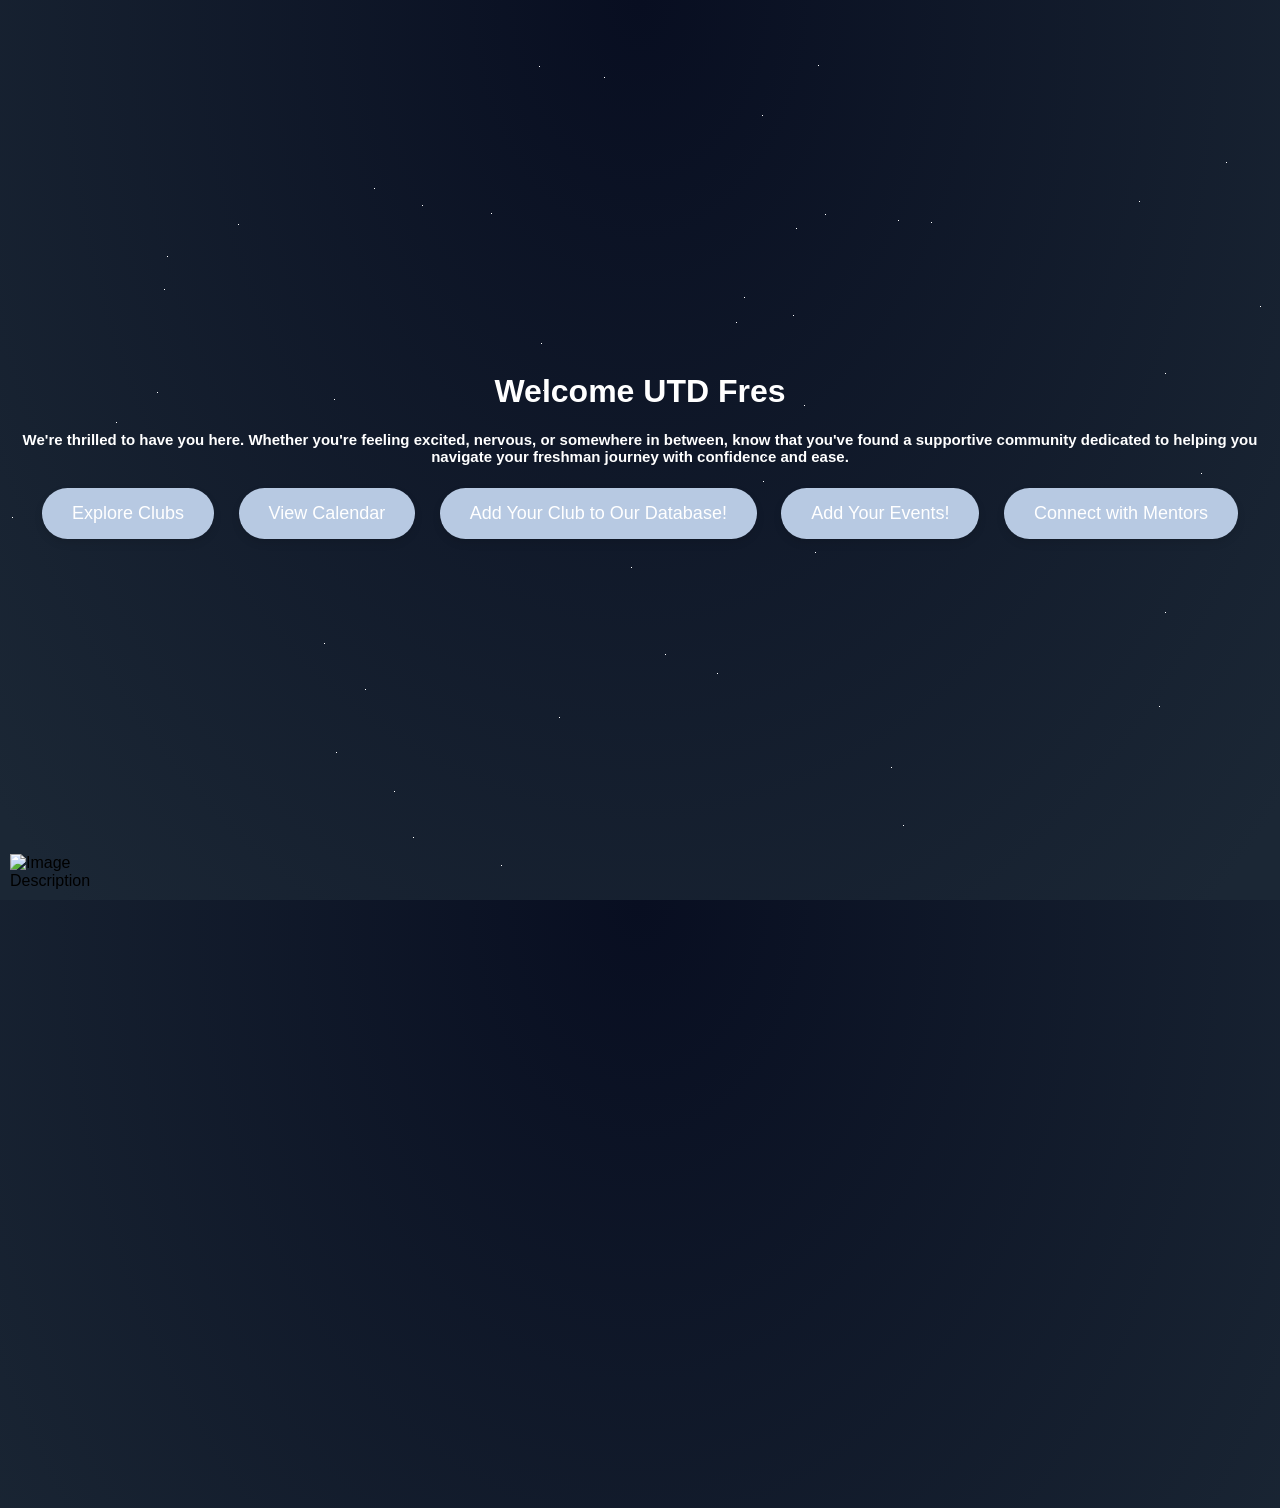
==== commit 23e3352d: "🚁🎯 Checkpoint ./mentors.html:66179221/732 ./.glitch-assets:66178343/522 ./index.html:66178343/1297" ====
--- a/index.html
+++ b/index.html
@@ -253,7 +253,8 @@
         text-align: center;
         color: white;
       }
-
+      
+      
       button {
         padding: 15px 30px;
         margin: 10px;
@@ -330,6 +331,7 @@
   </body>
 
   <body>
+    <img src="https://upload.wikimedia.org/wikipedia/commons/thumb/7/7c/UT_Dallas_2_Color_Emblem_-_SVG_Brand_Identity_File.svg/1200px-UT_Dallas_2_Color_Emblem_-_SVG_Brand_Identity_File.svg.png" alt="Image Description" class="bottom-left-image">
     <div class="container">
       <h1 id="welcome-text"></h1>
 
@@ -397,4 +399,14 @@
     >
     <!-- End of ChatBot code -->
   </body>
+  <style>
+  .bottom-left-image {
+    position: fixed;
+    bottom: 10px;
+    left: 10px; 
+    width: 100px; 
+    height: auto; 
+    z-index: 999; /* Ensure it appears above other elements */
+  }
+</style>
 </html>
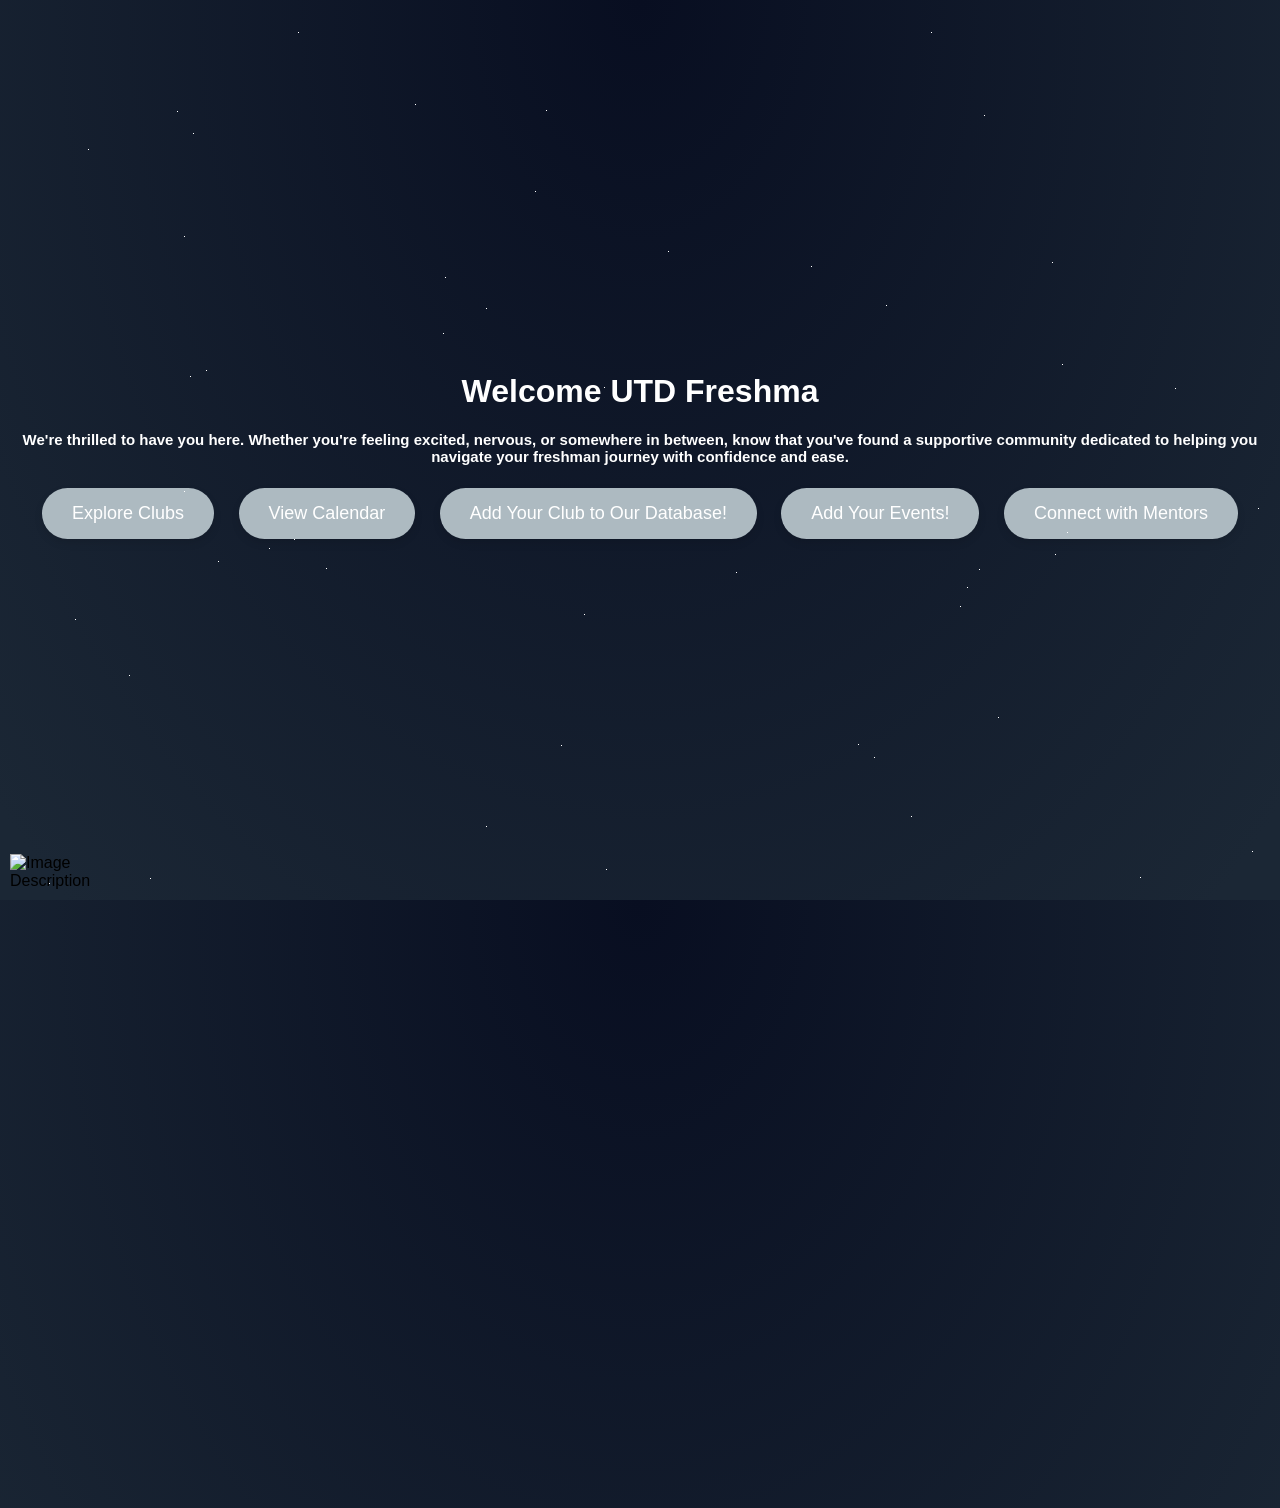
==== commit b9282749: "📊👀 Checkpoint ./form.html:66178321/168:66178343/489 ./clubs.html:66178321/54 ./index.html:66178321/3" ====
--- a/index.html
+++ b/index.html
@@ -262,7 +262,7 @@
         border: none;
         border-radius: 30px;
         cursor: pointer;
-        background-color: #b7c9e2; /* orange button color */
+        background-color: #adbac1; /* orange button color */
         color: white;
         transition: background-color 0.3s, transform 0.2s, box-shadow 0.3s; /* Added box-shadow transition */
         box-shadow: 0 4px 8px rgba(0, 0, 0, 0.1);
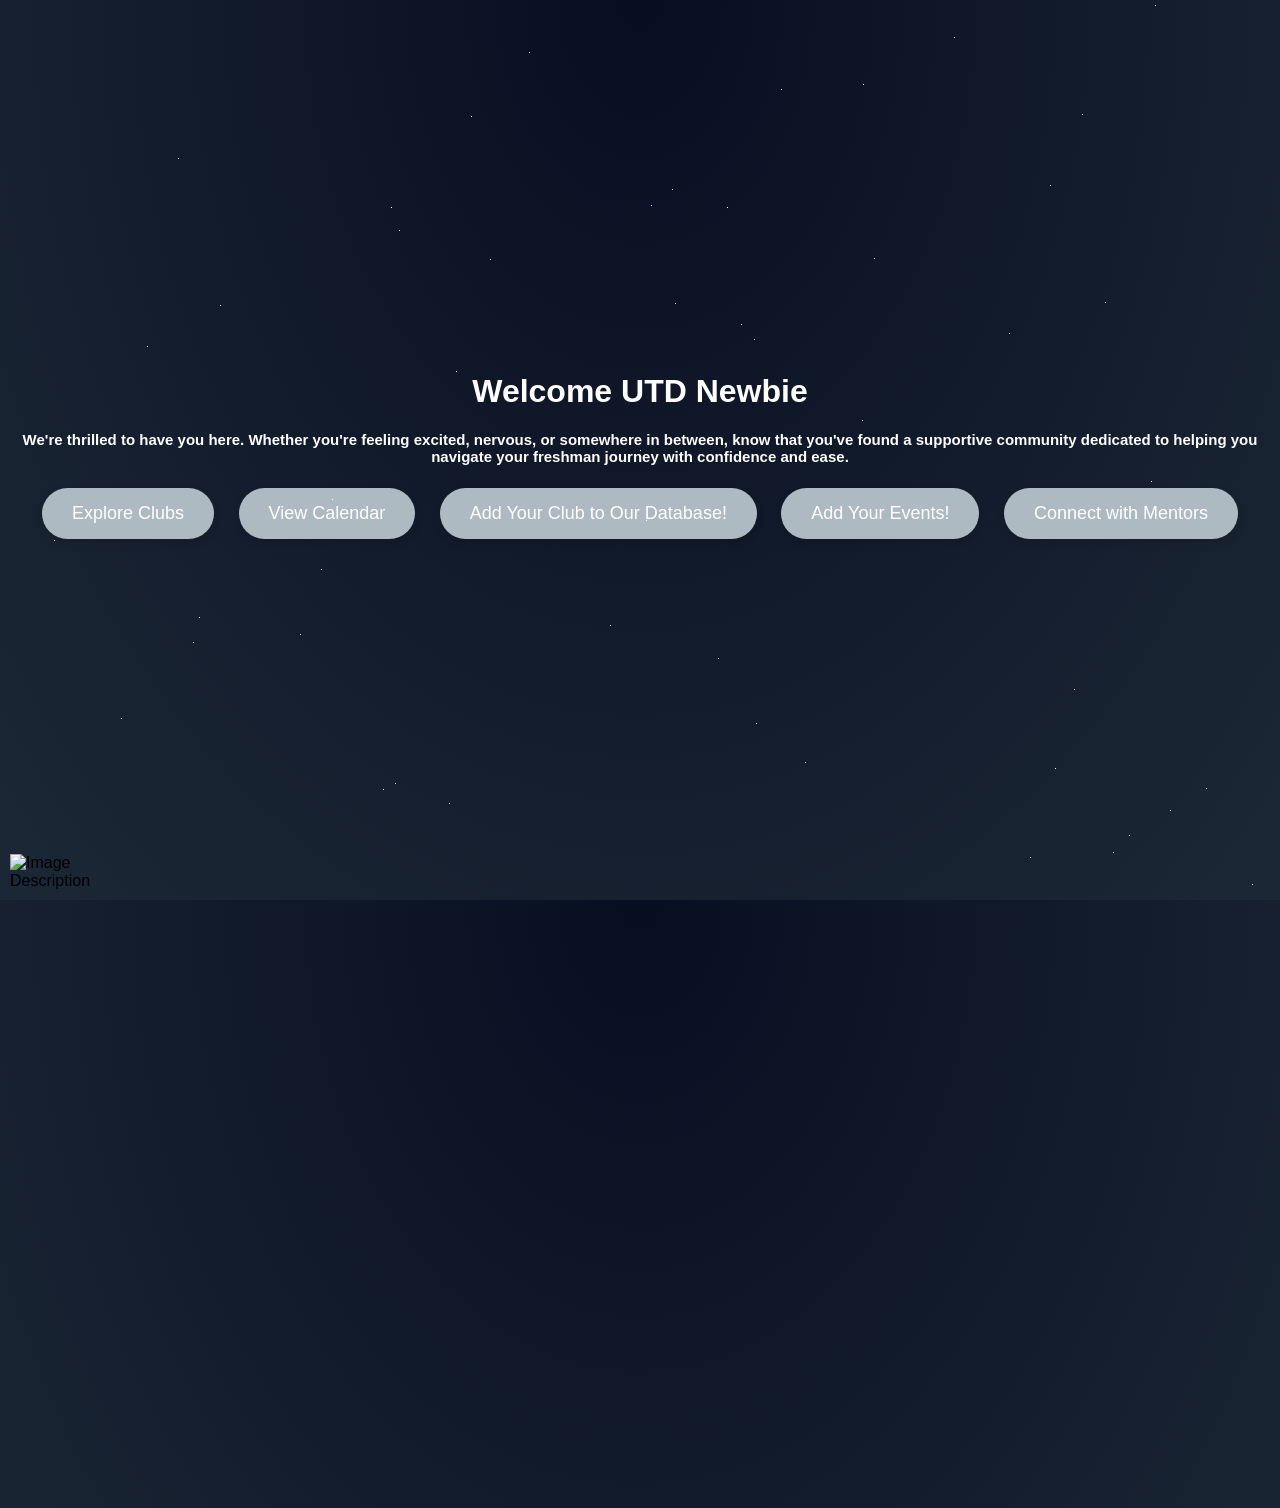
==== commit e3df307c: "👼🐋 Checkpoint ./mentors.html:66179221/42 ./index.html:66178321/15" ====
--- a/index.html
+++ b/index.html
@@ -355,7 +355,7 @@
     <script>
       console.log("Script loaded");
 
-      const welcomeText = "Welcome UTD Freshman!";
+      const welcomeText = "Welcome UTD Newbies!";
       const welcomeDiv = document.getElementById("welcome-text");
 
       function typeWriter(text, i) {
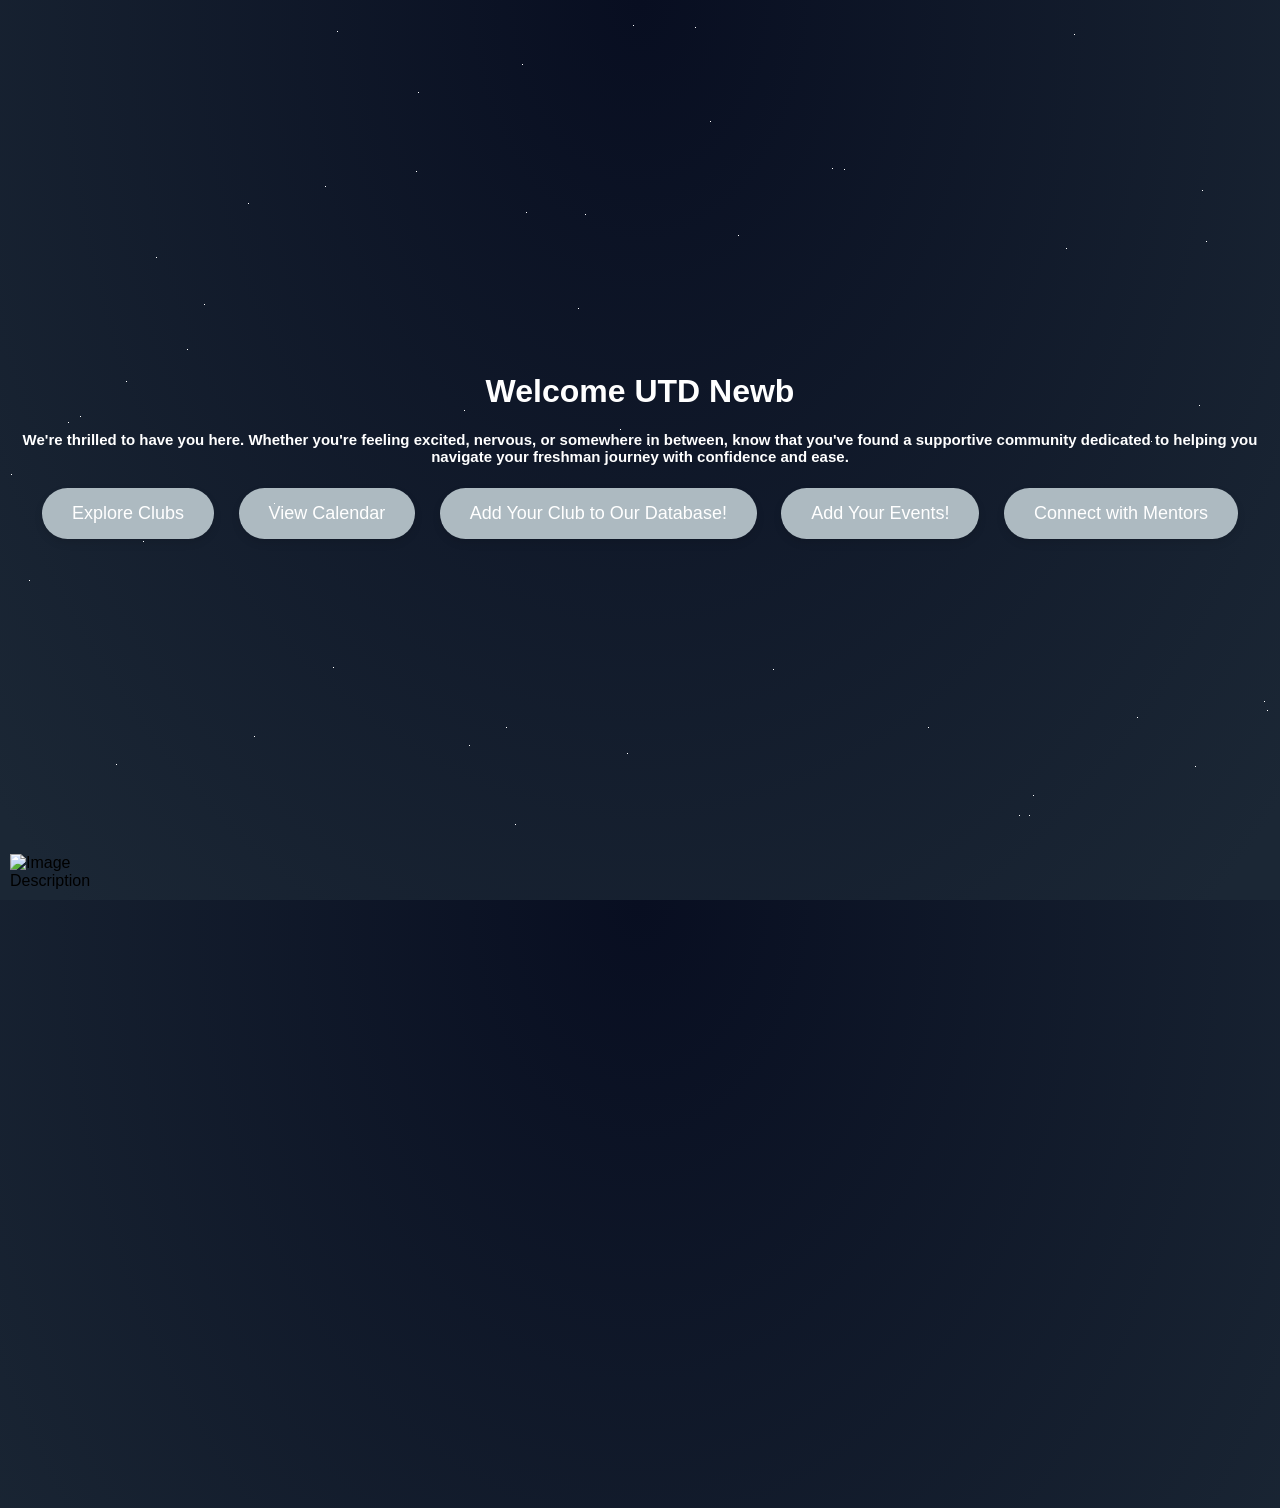
==== commit 7edf4faf: "🖐👹 Checkpoint ./mentors.html:66179221/2491 ./index.html:66179221/16" ====
--- a/index.html
+++ b/index.html
@@ -343,9 +343,7 @@
       </h2>
       <a href="clubs.html"><button>Explore Clubs</button></a>
       <a href="calendar.html"><button>View Calendar</button></a>
-      <a href="https://forms.gle/FMTsBV5ovPkFFYZQ8"
-        ><button>Add Your Club to Our Database!</button></a
-      >
+      <a href="https://forms.gle/FMTsBV5ovPkFFYZQ8"><button>Add Your Club to Our Database!</button></a>
       <a href="form.html"><button>Add Your Events!</button></a>
       <a href="mentors.html"><button>Connect with Mentors</button></a>
       <!--<button style="background-color: #3b78e7">Connect with Mentors</button>-->
